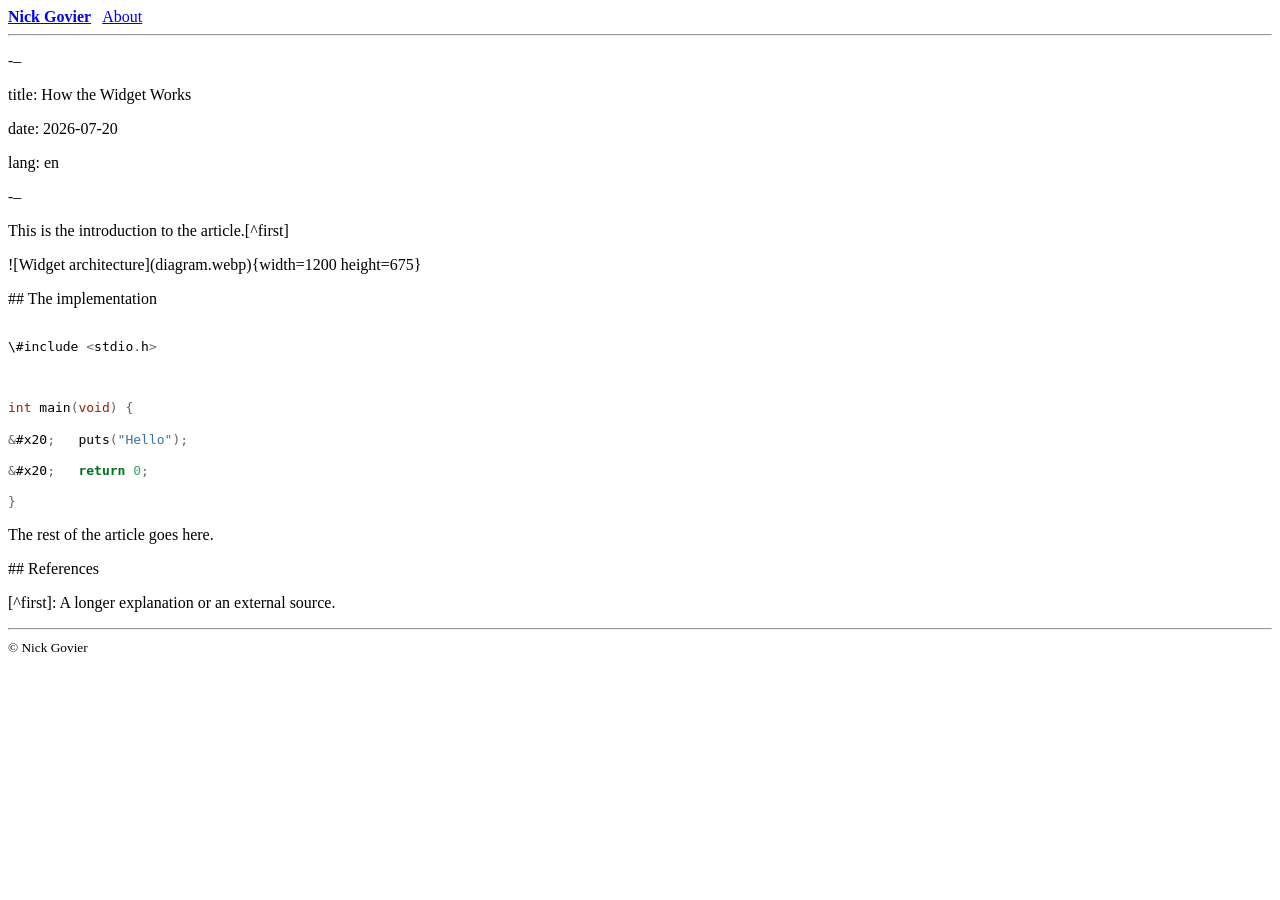
==== docs/first-post/index.html @ f77d7a1c "pandoc test" ====
<!DOCTYPE html>
<html xmlns="http://www.w3.org/1999/xhtml">
<head>
  <meta charset="utf-8" />
  <meta name="generator" content="pandoc 3.10" />
  <meta name="viewport" content="width=device-width, initial-scale=1.0, user-scalable=yes" />
  <title>index</title>
  <style>
    /* Default styles provided by pandoc.
    ** See https://pandoc.org/MANUAL.html#variables-for-html for config info.
    */
    span.smallcaps{font-variant: small-caps;}
    div.columns{display: flex; gap: 1.5em;}
    div.column{flex: auto;}
    @media screen {
    div.columns{gap: min(4vw, 1.5em);}
    div.column{overflow-x: auto;}
    }
    div.hanging-indent{margin-left: 1.5em; text-indent: -1.5em;}
    /* The extra [class] is a hack that increases specificity enough to
       override a similar rule in reveal.js */
    ul.task-list[class]{list-style: none;}
    ul.task-list li input[type="checkbox"] {
      font-size: inherit;
      width: 0.8em;
      margin: 0 0.8em 0.2em -1.6em;
      vertical-align: middle;
    }
    .display.math{display: block; text-align: center; margin: 0.5rem auto;}
    /* CSS for syntax highlighting */
    html { -webkit-text-size-adjust: 100%; }
    pre > code.sourceCode { white-space: pre; position: relative; }
    pre > code.sourceCode > span { display: inline-block; line-height: 1.25; }
    pre > code.sourceCode > span:empty { height: 1.2em; }
    .sourceCode { overflow: visible; }
    code.sourceCode > span { color: inherit; text-decoration: inherit; }
    div.sourceCode { margin: 1em 0; }
    pre.sourceCode { margin: 0; }
    @media screen {
    div.sourceCode { overflow: auto; }
    }
    @media print {
    pre > code.sourceCode { white-space: pre-wrap; }
    pre > code.sourceCode > span { text-indent: -5em; padding-left: 5em; }
    }
    pre.numberSource code
      { counter-reset: source-line 0; }
    pre.numberSource code > span
      { position: relative; left: -4em; counter-increment: source-line; }
    pre.numberSource code > span > a:first-child::before
      { content: counter(source-line);
        position: relative; left: -1em; text-align: right; vertical-align: baseline;
        border: none; display: inline-block;
        -webkit-touch-callout: none; -webkit-user-select: none;
        -khtml-user-select: none; -moz-user-select: none;
        -ms-user-select: none; user-select: none;
        padding: 0 4px; width: 4em;
        color: #aaaaaa;
      }
    pre.numberSource { margin-left: 3em; border-left: 1px solid #aaaaaa;  padding-left: 4px; }
    div.sourceCode
      {   }
    @media screen {
    pre > code.sourceCode > span > a:first-child::before { text-decoration: underline; }
    }
    code span.al { color: #ff0000; font-weight: bold; } /* Alert */
    code span.an { color: #60a0b0; font-weight: bold; font-style: italic; } /* Annotation */
    code span.at { color: #7d9029; } /* Attribute */
    code span.bn { color: #40a070; } /* BaseN */
    code span.bu { color: #008000; } /* BuiltIn */
    code span.cf { color: #007020; font-weight: bold; } /* ControlFlow */
    code span.ch { color: #4070a0; } /* Char */
    code span.cn { color: #880000; } /* Constant */
    code span.co { color: #60a0b0; font-style: italic; } /* Comment */
    code span.cv { color: #60a0b0; font-weight: bold; font-style: italic; } /* CommentVar */
    code span.do { color: #ba2121; font-style: italic; } /* Documentation */
    code span.dt { color: #902000; } /* DataType */
    code span.dv { color: #40a070; } /* DecVal */
    code span.er { color: #ff0000; font-weight: bold; } /* Error */
    code span.ex { } /* Extension */
    code span.fl { color: #40a070; } /* Float */
    code span.fu { color: #06287e; } /* Function */
    code span.im { color: #008000; font-weight: bold; } /* Import */
    code span.in { color: #60a0b0; font-weight: bold; font-style: italic; } /* Information */
    code span.kw { color: #007020; font-weight: bold; } /* Keyword */
    code span.op { color: #666666; } /* Operator */
    code span.ot { color: #007020; } /* Other */
    code span.pp { color: #bc7a00; } /* Preprocessor */
    code span.sc { color: #4070a0; } /* SpecialChar */
    code span.ss { color: #bb6688; } /* SpecialString */
    code span.st { color: #4070a0; } /* String */
    code span.va { color: #19177c; } /* Variable */
    code span.vs { color: #4070a0; } /* VerbatimString */
    code span.wa { color: #60a0b0; font-weight: bold; font-style: italic; } /* Warning */
  </style>
  <link rel="stylesheet" href="/style.css" />
</head>
<body>
<header class="site-header">
  <a href="/"><strong>Nick Govier</strong></a>
  &nbsp; <a href="/about.html">About</a>
</header>
<hr>
<main>
<p>-–</p>
<p>title: How the Widget Works</p>
<p>date: 2026-07-20</p>
<p>lang: en</p>
<p>-–</p>
<p>This is the introduction to the article.[^first]</p>
<p>![Widget architecture](diagram.webp){width=1200 height=675}</p>
<p>## The implementation</p>
<div class="sourceCode" id="cb1"><pre class="sourceCode c"><code class="sourceCode c"><span id="cb1-1"><a href="#cb1-1" aria-hidden="true" tabindex="-1"></a></span>
<span id="cb1-2"><a href="#cb1-2" aria-hidden="true" tabindex="-1"></a>\#include <span class="op">&lt;</span>stdio<span class="op">.</span>h<span class="op">&gt;</span></span>
<span id="cb1-3"><a href="#cb1-3" aria-hidden="true" tabindex="-1"></a></span>
<span id="cb1-4"><a href="#cb1-4" aria-hidden="true" tabindex="-1"></a></span>
<span id="cb1-5"><a href="#cb1-5" aria-hidden="true" tabindex="-1"></a></span>
<span id="cb1-6"><a href="#cb1-6" aria-hidden="true" tabindex="-1"></a><span class="dt">int</span> main<span class="op">(</span><span class="dt">void</span><span class="op">)</span> <span class="op">{</span></span>
<span id="cb1-7"><a href="#cb1-7" aria-hidden="true" tabindex="-1"></a></span>
<span id="cb1-8"><a href="#cb1-8" aria-hidden="true" tabindex="-1"></a><span class="op">&amp;</span>#x20<span class="op">;</span>   puts<span class="op">(</span><span class="st">&quot;Hello&quot;</span><span class="op">);</span></span>
<span id="cb1-9"><a href="#cb1-9" aria-hidden="true" tabindex="-1"></a></span>
<span id="cb1-10"><a href="#cb1-10" aria-hidden="true" tabindex="-1"></a><span class="op">&amp;</span>#x20<span class="op">;</span>   <span class="cf">return</span> <span class="dv">0</span><span class="op">;</span></span>
<span id="cb1-11"><a href="#cb1-11" aria-hidden="true" tabindex="-1"></a></span>
<span id="cb1-12"><a href="#cb1-12" aria-hidden="true" tabindex="-1"></a><span class="op">}</span></span></code></pre></div>
<p>The rest of the article goes here.</p>
<p>## References</p>
<p>[^first]: A longer explanation or an external source.</p>
</main>
<hr>
<footer>
  <small>© Nick Govier</small>
</footer>
</body>
</html>
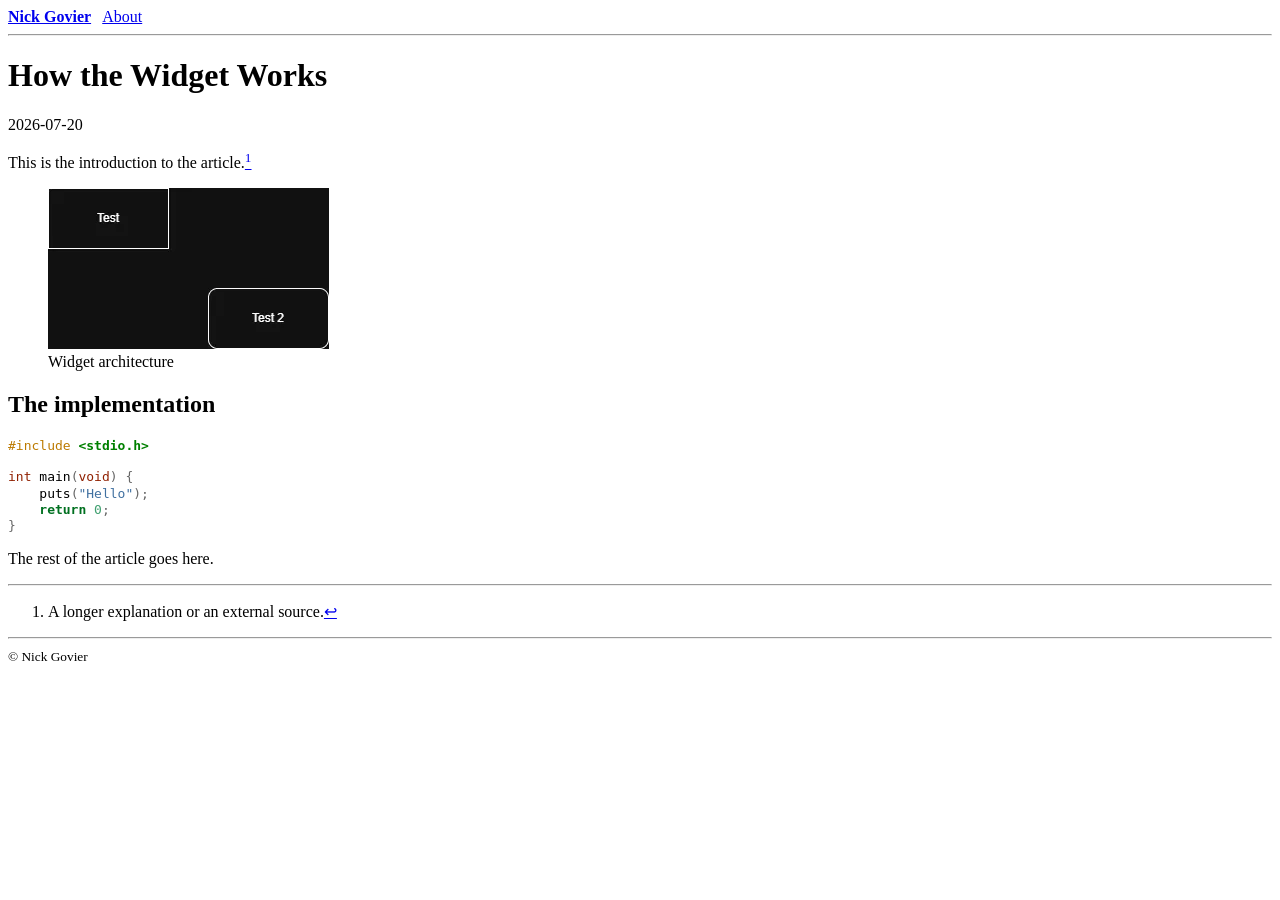
==== commit b021fe05: "pandoc test" ====
--- a/docs/first-post/index.html
+++ b/docs/first-post/index.html
@@ -1,10 +1,11 @@
 <!DOCTYPE html>
-<html xmlns="http://www.w3.org/1999/xhtml">
+<html xmlns="http://www.w3.org/1999/xhtml" lang="en" xml:lang="en">
 <head>
   <meta charset="utf-8" />
   <meta name="generator" content="pandoc 3.10" />
   <meta name="viewport" content="width=device-width, initial-scale=1.0, user-scalable=yes" />
-  <title>index</title>
+  <meta name="dcterms.date" content="2026-07-20" />
+  <title>How the Widget Works</title>
   <style>
     /* Default styles provided by pandoc.
     ** See https://pandoc.org/MANUAL.html#variables-for-html for config info.
@@ -102,29 +103,32 @@
 </header>
 <hr>
 <main>
-<p>-–</p>
-<p>title: How the Widget Works</p>
-<p>date: 2026-07-20</p>
-<p>lang: en</p>
-<p>-–</p>
-<p>This is the introduction to the article.[^first]</p>
-<p>![Widget architecture](diagram.webp){width=1200 height=675}</p>
-<p>## The implementation</p>
-<div class="sourceCode" id="cb1"><pre class="sourceCode c"><code class="sourceCode c"><span id="cb1-1"><a href="#cb1-1" aria-hidden="true" tabindex="-1"></a></span>
-<span id="cb1-2"><a href="#cb1-2" aria-hidden="true" tabindex="-1"></a>\#include <span class="op">&lt;</span>stdio<span class="op">.</span>h<span class="op">&gt;</span></span>
-<span id="cb1-3"><a href="#cb1-3" aria-hidden="true" tabindex="-1"></a></span>
-<span id="cb1-4"><a href="#cb1-4" aria-hidden="true" tabindex="-1"></a></span>
-<span id="cb1-5"><a href="#cb1-5" aria-hidden="true" tabindex="-1"></a></span>
-<span id="cb1-6"><a href="#cb1-6" aria-hidden="true" tabindex="-1"></a><span class="dt">int</span> main<span class="op">(</span><span class="dt">void</span><span class="op">)</span> <span class="op">{</span></span>
-<span id="cb1-7"><a href="#cb1-7" aria-hidden="true" tabindex="-1"></a></span>
-<span id="cb1-8"><a href="#cb1-8" aria-hidden="true" tabindex="-1"></a><span class="op">&amp;</span>#x20<span class="op">;</span>   puts<span class="op">(</span><span class="st">&quot;Hello&quot;</span><span class="op">);</span></span>
-<span id="cb1-9"><a href="#cb1-9" aria-hidden="true" tabindex="-1"></a></span>
-<span id="cb1-10"><a href="#cb1-10" aria-hidden="true" tabindex="-1"></a><span class="op">&amp;</span>#x20<span class="op">;</span>   <span class="cf">return</span> <span class="dv">0</span><span class="op">;</span></span>
-<span id="cb1-11"><a href="#cb1-11" aria-hidden="true" tabindex="-1"></a></span>
-<span id="cb1-12"><a href="#cb1-12" aria-hidden="true" tabindex="-1"></a><span class="op">}</span></span></code></pre></div>
+<header id="title-block-header">
+<h1 class="title">How the Widget Works</h1>
+<p class="date">2026-07-20</p>
+</header>
+<p>This is the introduction to the article.<a href="#fn1"
+class="footnote-ref" id="fnref1" role="doc-noteref"><sup>1</sup></a></p>
+<figure>
+<img src="diagram.webp" alt="Widget architecture" />
+<figcaption aria-hidden="true">Widget architecture</figcaption>
+</figure>
+<h2 id="the-implementation">The implementation</h2>
+<div class="sourceCode" id="cb1"><pre class="sourceCode c"><code class="sourceCode c"><span id="cb1-1"><a href="#cb1-1" aria-hidden="true" tabindex="-1"></a><span class="pp">#include </span><span class="im">&lt;stdio.h&gt;</span></span>
+<span id="cb1-2"><a href="#cb1-2" aria-hidden="true" tabindex="-1"></a></span>
+<span id="cb1-3"><a href="#cb1-3" aria-hidden="true" tabindex="-1"></a><span class="dt">int</span> main<span class="op">(</span><span class="dt">void</span><span class="op">)</span> <span class="op">{</span></span>
+<span id="cb1-4"><a href="#cb1-4" aria-hidden="true" tabindex="-1"></a>    puts<span class="op">(</span><span class="st">&quot;Hello&quot;</span><span class="op">);</span></span>
+<span id="cb1-5"><a href="#cb1-5" aria-hidden="true" tabindex="-1"></a>    <span class="cf">return</span> <span class="dv">0</span><span class="op">;</span></span>
+<span id="cb1-6"><a href="#cb1-6" aria-hidden="true" tabindex="-1"></a><span class="op">}</span></span></code></pre></div>
 <p>The rest of the article goes here.</p>
-<p>## References</p>
-<p>[^first]: A longer explanation or an external source.</p>
+<section id="footnotes" class="footnotes footnotes-end-of-document"
+role="doc-endnotes">
+<hr />
+<ol>
+<li id="fn1"><p>A longer explanation or an external source.<a
+href="#fnref1" class="footnote-back" role="doc-backlink">↩︎</a></p></li>
+</ol>
+</section>
 </main>
 <hr>
 <footer>
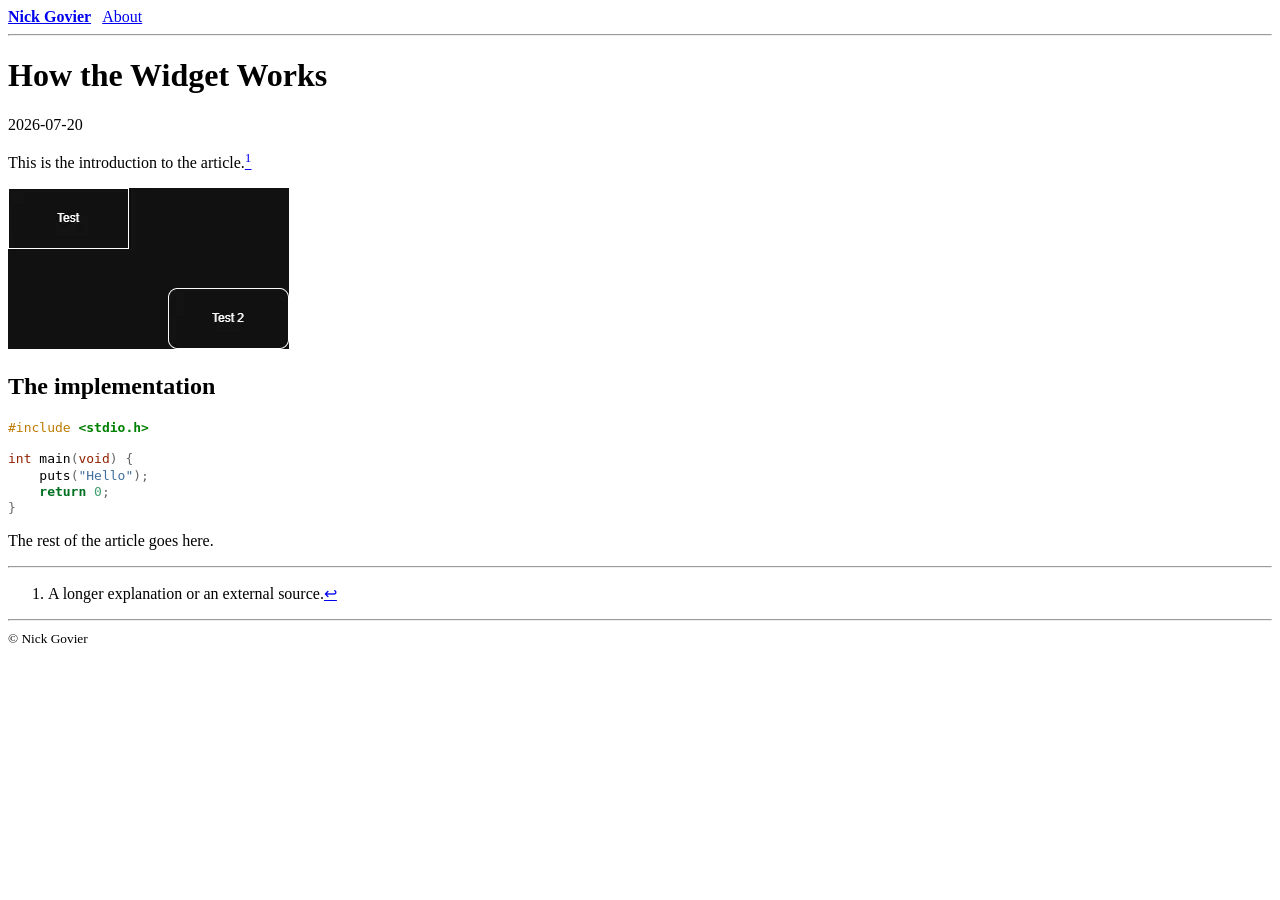
==== commit cc30fec8: "pandoc test" ====
--- a/docs/first-post/index.html
+++ b/docs/first-post/index.html
@@ -109,10 +109,7 @@
 </header>
 <p>This is the introduction to the article.<a href="#fn1"
 class="footnote-ref" id="fnref1" role="doc-noteref"><sup>1</sup></a></p>
-<figure>
-<img src="diagram.webp" alt="Widget architecture" />
-<figcaption aria-hidden="true">Widget architecture</figcaption>
-</figure>
+<p><img src="diagram.webp" alt="Widget architecture" /></p>
 <h2 id="the-implementation">The implementation</h2>
 <div class="sourceCode" id="cb1"><pre class="sourceCode c"><code class="sourceCode c"><span id="cb1-1"><a href="#cb1-1" aria-hidden="true" tabindex="-1"></a><span class="pp">#include </span><span class="im">&lt;stdio.h&gt;</span></span>
 <span id="cb1-2"><a href="#cb1-2" aria-hidden="true" tabindex="-1"></a></span>
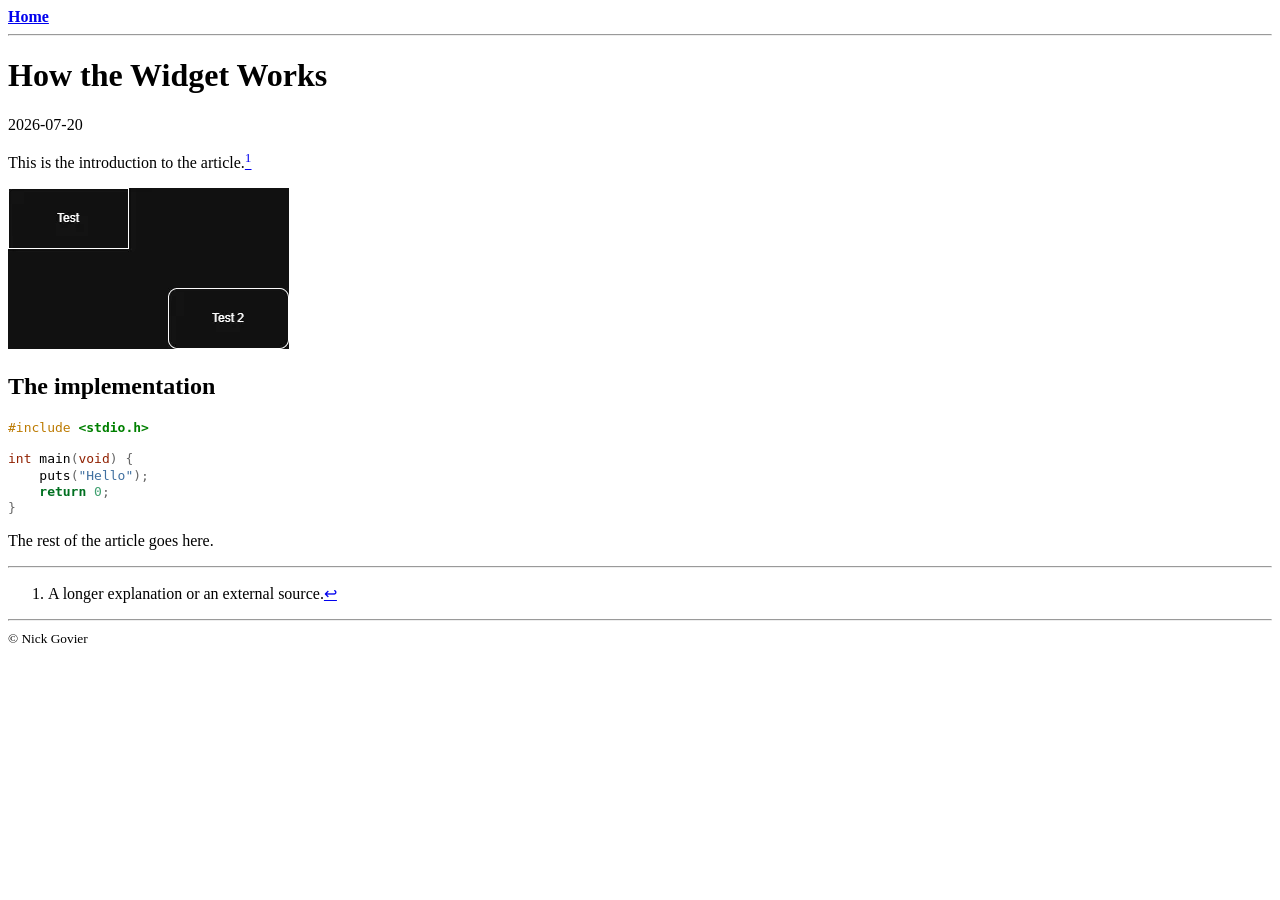
==== commit 0fb6e4be: "pandoc test" ====
--- a/docs/first-post/index.html
+++ b/docs/first-post/index.html
@@ -98,8 +98,8 @@
 </head>
 <body>
 <header class="site-header">
-  <a href="/"><strong>Nick Govier</strong></a>
-  &nbsp; <a href="/about.html">About</a>
+  <a href="/"><strong>Home</strong></a>
+  &nbsp; <!-- <a href="/about.html">About</a> -->
 </header>
 <hr>
 <main>
